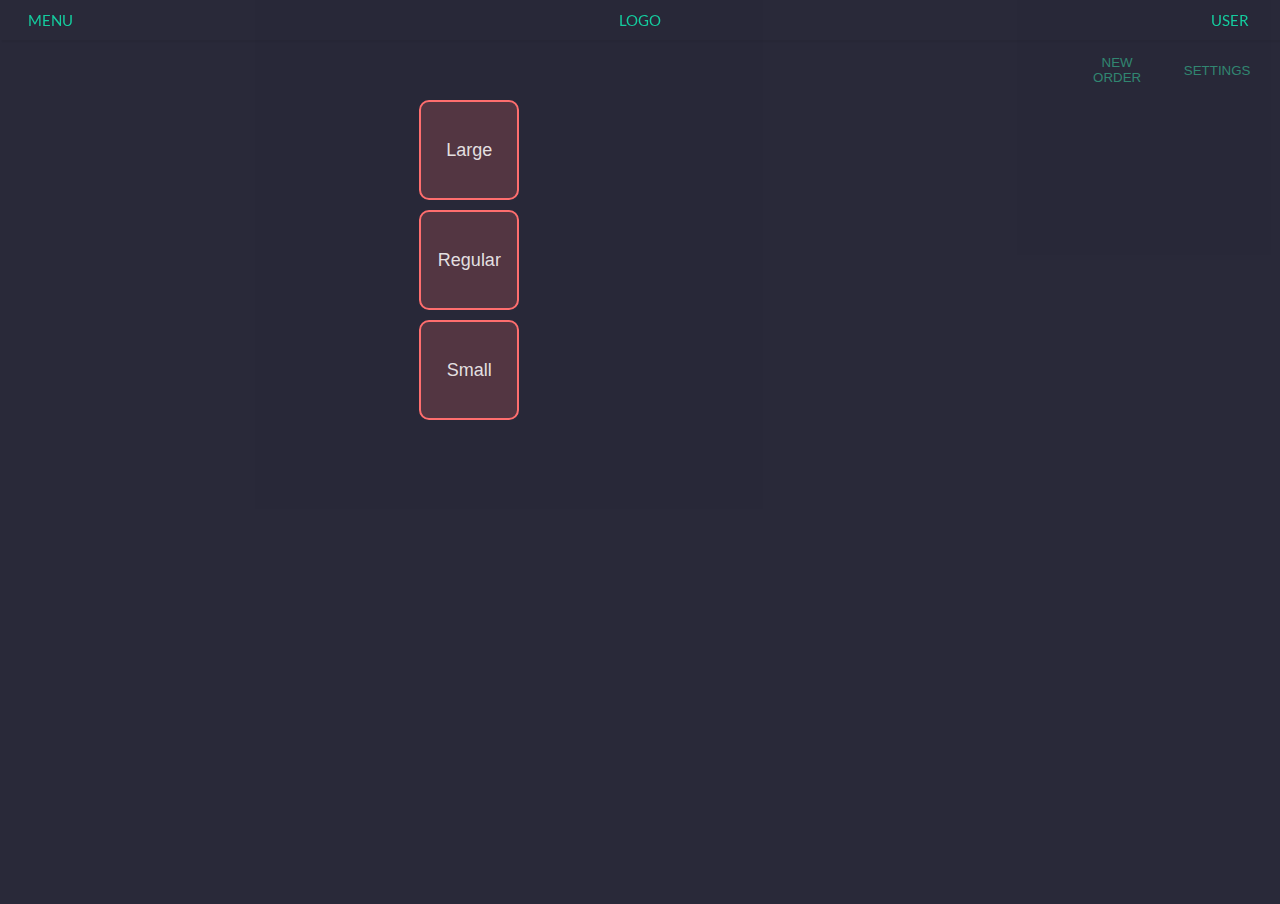
==== order.html @ f0badbf6 "new css" ====
<!DOCTYPE html>

<html>
    <head>
        <meta charset="UTF-8">
        <title>POS Project</title>
        <meta name="viewport" content="width=device-width, initial-scale=1.0">
        <link  rel="stylesheet" href="style.css" media="screen">
        <script src="jquery-3.5.1.min.js" type="text/javascript"></script>
    </head>
    <body>
        <header id="header" class="header">
            <div class="nav-menu">MENU</div>
            <div class="logo">LOGO</div>
            <div class="nav-user">USER</div>

        </header>
        <main id="main-content" class="main-content">
            <div class="main-spacer"></div>
            <div class="main-menu">
                <button class="menu-new" type="button">NEW ORDER</button>
                <button class="menu-stock">SETTINGS</button>
            </div>
            <div class="main-categ"></div>
            <div class="main-stock"></div>


            <div class="main-items"></div>
            <div class="main-addon">
                <button>Large</button>
                <button>Regular</button>
                <button>Small</button>
            </div>
            <div class="main-pay">

            </div>
            <div class="main-cart">
                <div class="order">ORDER</div>
                <div class="order-items-wrap">
                    <div class="order-items">
                        <div class=order-items-name></div>
                        <div class="order-price"></div>
                    </div>
                </div>
                <div class="order-total">
                    <div>Total</div>
                    <p class="total-text">0</p>
                </div>
            </div>
        
            <div class="form-add-category-overlay">
                
            </div>
            <div class="form-container">
                <form id="add-form" class="add-product">
                        <div class="product-id">Product ID <div class="product-id-number"></div></div>
                        <div class="form-categ-display">
                            <div class="form-categ-select">
                                <label for="add-category" class="add-categ">Category</label>
                                <select id="add-category" name="category" autofocus>
                                    <option>Select One</option>
                                </select>
                            </div>
                            <button type="button" class="form-add-category">New Category</button>
                        </div>
                        <label for="product-name" class="add-name"></label>
                            <div class="product-name-div">&nbspProduct Name
                                <input id="product-name" class="input-form" type="text" name="product-name" autocomplete="off">
                            </div>
                    <div class="price-cost">
                        <label for="add-price" class="add-price" name="price"> </label>
                        <div class="price-div">&nbspPrice $
                            <input id="add-price" class="input-form" type="number"> 
                        </div>
                        <label for="add-cost" class="add-cost" name="cost"></label>
                        <div class="cost-div">&nbspCost $
                            <input id="add-cost" class="input-form" type="number"> 
                        </div>
                    </div>
                    <label for="add-submit" class="add-submit" name="add-submit"></label>
                    <button id="add-submit" type="submit" class="add-submit-btn" >ADD</button>
                </form>
            </div>
            <div class="stock-lookup-container">
                <div class="stock-search"></div>
                <div class="stock-results-header">
                    <div>Product ID</div>
                    <div>Name</div>
                    <div>Category</div>
                    <div>Price</div>
                    <div>Cost</div>
                </div>
                <div class="stock-results">

                </div>
            </div>
            <div class = "users-container">
                <div class="users-container-header">
                    <div>First Name</div>
                    <div>Last Name</div>
                    <div>User Type</div>
                    <div>Mobile</div>
                    <div>Email</div>
                </div>
                <div class="users-list-result">

                </div>
            </div>
        </main>

        <script src="main.js" type="text/javascript"></script>
        <script src="newmain.js" type="text/javascript"></script>
    </body>
</html>
---- style.css ----
@font-face { font-family: Lato ; src: url('fonts/Lato/Lato-Regular.ttf'); } 
@font-face { font-family: "Lato Light" ; src: url('fonts/Lato/Lato-Light.ttf'); } 

html {
    font-size: 10px;
    display: block;
    scroll-behavior: smooth;
    background-color: rgb(34, 34, 34);
}


body {
    background-color: rgba(100, 100, 255, 0.1);
    width: 100vw;
    height: auto;
    margin: 0;
    display: flex;
    flex-direction: column;
    scroll-behavior: smooth;
    font-family: "lato";
}
body button:focus {
    outline: none;
}
body button:active {
    outline: none;
}
.header {
    background-color: transparent;
    width: 100vw;
    height: 4rem;
    position: fixed;
    display: flex;
    flex-direction: row;
    justify-content: space-between;
    text-align: center;
    align-items: center;
    box-shadow: 2px 2px 1px 0.2px rgba(0, 0, 0, 0.041);
    margin: 0;
    font-size: 1.5rem;
    color: rgba(20, 204, 158);
}
.nav-menu {
    height: 100%;
    width: 10rem;
    display: flex;
    justify-content: center;
    align-items: center;
}
.logo {
    height: 100%;
    width: 20rem;
    display: flex;
    justify-content: center;
    align-items: center;
}
.nav-user {
    height: 100%;
    width: 10rem;
    display: flex;
    justify-content: center;
    align-items: center;
}

.main-content {
    background-color: transparent;
    width: 98vw;
    height: 99vh;
    margin:0 1% 1% 1%;
    display: grid;
    grid-template-columns: 30% 12%  48% 10%;
    grid-template-rows: 4rem 6rem 6rem 1fr 0.1fr;
    grid-template-areas: 
        "spacer  spacer spacer spacer"
        "menu menu menu menu"
        "cart addon items categ"
        "cart addon items categ"
        "cart addon items categ";
    justify-content: center;
    align-items: center;
    overflow: auto;
}

@media screen and (max-width: 500px) {
    .main-content {
        grid-template-columns: 3fr 1fr;
        grid-template-rows: 4rem 3fr 3fr 6rem 6rem;
        grid-template-areas: 
            "spacer spacer"
            "cart cart"
            "items items"
            "categ categ"
            "menu menu";
    }
}


input,
textarea,
button,
select,
a {
  -webkit-tap-highlight-color: rgba(0,0,0,0);
}

.main-spacer {
    grid-area: spacer;
    /* background-color: rgba(32, 178, 171, 0.705); */
    height: 100%;
    width: 100%;
}
.main-menu {
    grid-area: menu;
    /* background-color: rgba(178, 32, 129, 0.705); */
    height: 100%;
    width: 100%;
    display: flex;
    flex-direction: row;
    justify-content: flex-end;
    align-items: center;
}
.main-menu button {
    height: 5rem;
    width: 8rem;;
    margin: 1rem;
    color: rgb(49, 134, 113);
    border: none;
    cursor: pointer;
    background-color: transparent;
    transition: background-color 0.1s ease;
}

.main-categ {
    grid-area: categ;
    /* background-color: rgba(85, 85, 85, 0.548); */
    height: 100%;
    width: 100%;
    display: none;
    flex-flow: column nowrap;
    justify-content: flex-start;
    align-items: center;
    visibility: none;
    /* border-bottom: 1px solid rgb(212, 209, 209); */
    /* box-shadow: rgb(207, 206, 206) 1px 1px 2px; */
    overflow-x: auto;
}
.categ-active {
    visibility: visible;
    display: flex;
}
.stock-active {
    visibility: visible;
    display: flex;
    justify-content: flex-end;
}
/* .active {
    background-color: rgb(129, 53, 22);
} */

.main-categ button {
    height: 100%;
    width: 10rem;
    padding: 0 2rem 0 2rem;
    margin: 0rem 0rem 1rem 0rem;
    background-color: rgba(250,100,250, 0.2);
    border: 2px solid rgba(250,100,250);
    color: rgba(255, 255, 255, 0.856);
    cursor: pointer;
    font-size: 1.7rem;
    border-radius: 10px;
}

.main-categ button:hover {
    border-bottom: 2px solid rgb(20, 204, 158);
    background-color: rgba(255, 255, 255, 0.253);
}
.main-categ button:active {
    border-bottom: 2px solid rgb(20, 204, 158);
    background-color: rgba(255, 255, 255, 0.253);
}
.main-items {
    grid-area: items;
    height: 100%;
    margin-top: 0%;
    margin-left: 1%;
    width: 95%;
    display: flex;
    flex-flow: row wrap;
    justify-content: flex-start;
    align-items: flex-start;
    align-content: flex-start;
    display: none;
}
.main-active {
    display: flex;
}
.main-items button {
    height: 10rem;
    width: 10rem;
    margin: 0rem 0rem 1rem 1rem;
    background-color: rgba(20, 204, 158, 0.2);
    border: 2px solid rgba(20, 204, 158);
    color: rgba(255, 255, 255, 0.856);
    cursor: pointer;
    font-size: 1.8rem;
    border-radius: 10px;
}

.main-items button:active {
    font-size: 2rem;
}
@media screen and (max-width: 500px){
    .main-items {
        grid-area: items;
        /* background-color: rgba(178, 156, 32, 0.705); */
        height: 95%;
        margin-top: 1%;
        margin-left: 1%;
        width: 95%;
        display: flex;
        flex-flow: row wrap;
        justify-content: flex-start;
        align-items: flex-start;
        align-content: flex-start;
        display: none;
    }
    .main-active {
        display: flex;
        overflow: auto;
    }
    .main-categ {
        flex-flow: row nowrap;
    }
    .main-items button{
        height: 10rem;
        width: 10rem;
    }
}

.main-addon {
    height: 100%;
    width: 100%;
    grid-area: addon;
    display: flex;
    flex-direction: column;
    justify-content: flex-start;
    align-items: center;
}
.main-addon button {
    height: 10rem;
    width: 10rem;
    margin: 0rem 0rem 1rem 1rem;
    background-color: rgba(255, 110, 110, 0.2);
    border: 2px solid rgba(255, 110, 110);
    color: rgba(255, 255, 255, 0.856);
    cursor: pointer;
    font-size: 1.8rem;
    border-radius: 10px;
}
.main-cart {
    grid-area: cart;
    background-color: rgba(100, 50, 200, 0.1);
    border-top: 2px solid rgba(100, 50, 200);
    border-radius: 10px;
    height: 99%;
    max-height: 100%;
    width: 100%;
    flex-direction: column;
    justify-content: flex-start;
    align-items: flex-start;
    display: none;
}

.order {
    height: auto;
    width: 100%;
    display: flex;
    justify-content: center;
    align-items: center;
    text-align: center;
    align-content: center;
    font-size: 2rem;
    color: rgba(255, 255, 255, 0.856);
}

.order-items-wrap {
    min-height: 75%;
    height: 100%;
    width: 100%;
    flex-flow: column nowrap;
    justify-content: flex-start;
    align-items: flex-start;
    display: none;
    color: rgba(255, 255, 255, 0.856);
    font-size: 1.7rem;
}
.main-cart-active {
    display: flex;
    overflow: auto;
}
.order-items {
    list-style: none;
    margin: 7%;
    width: 86%;
    display: flex;
    flex-direction: grid;
    grid-template-columns: 3fr 1fr;
    grid-template-rows: 1fr auto;
    grid-template-areas: 
        "item-name item-price"
        "addons blank";
    justify-content: center;
    align-items: flex-start;
    height: 0rem;
    font-family: monospace;
    font-style: italic;
}
.order-items-name {
    list-style: none;
    margin: 0;
    grid-area: item-name;
    display: flex;
    flex-direction: column;
    justify-content: flex-start;
    align-items: flex-start;
    height: 100%;
    width: 100%;
    font-family: monospace;
}

.order-price {
    list-style: none;
    margin: 0;
    grid-area: item-price;
    display: flex;
    flex-direction: column;
    justify-content: flex-start;
    align-items: flex-start;
    height: 100%;
    width: 30%;
    font-family: monospace;
}

.order-total {
    height: 20%;
    width: 100%;
    color: rgb(20, 204, 158);
    background-color: transparent;
    display: flex;
    flex-direction: column;
    justify-content: center;
    align-items: flex-start;
}
.order-total div{
    font-size: 2rem;
    width: 100%;
    display: flex;
    flex-direction: column;
    justify-content: center;
    align-items: center;
}
.order-total p{
    font-size: 3rem;
    width: 100%;
    display: flex;
    flex-direction: column;
    justify-content: center;
    align-items: center;
    margin: 0;
}
@media screen and (max-width: 500px){
    .order { 
        min-height: 3.2rem;
        font-size: 1.3rem;
    }
    .order-items-wrap {
        min-height: 75%;
        height: 70%;
        width: 100%;
        flex-direction: column;
        justify-content: flex-start;
        align-items: flex-start;
        display: none;
        color: rgba(255, 255, 255, 0.856);
        font-size: 1.3rem;
    }
    .order-items {
        list-style: none;
        margin: 5%;
        
    }
    .main-cart-active {
        display: flex;
        height: 100%;
        overflow: auto;
    }
    .order-total {
        font-size: 1.2rem;
        min-height: 5rem;

    }
    .order-total div{
        font-size: 1.5rem;
    }
    .order-total p{
        font-size: 1.5rem;
    }
}





/* ------------------------
START OF ADD NEW PRODUCT
------------------------ */
.main-content-form {
    background-color: rgb(34, 34, 34);
    width: 100%;
    height: 100vh;
    display: grid;
    grid-template-columns: 30% 10%  50% 10%;
    grid-template-rows: 4rem 6rem 6rem 1fr;
    grid-template-areas: 
        "spacer  spacer spacer spacer"
        "menu menu menu menu"
        "items items items categ"
        "items items items categ";
    justify-content: center;
    align-items: flex-start;
    overflow: auto;
}


.form-container {
    background-color: rgba(165, 147, 147, 0);
    grid-area: items;
    height: 90%;
    width: 50%;
    margin: 0 25% 0 25%;
    display: none;
    flex-direction: column;
    font-size: 1rem;
    position: relative;
    
}
.form-container-active {
    display: flex;
}

@media screen and (max-width: 500px) {
    .main-content-form {
        grid-template-columns: 3fr 1fr;
        grid-template-rows: 4rem 1fr 6rem 6rem;
        grid-template-areas: 
            "spacer spacer"
            "items items"
            "categ categ"
            "menu menu";
    }
    .form-container {
        background-color: rgba(165, 147, 147, 0);
        grid-area: items;
        height: 100%;
        width: 80%;
        margin: 0;
        display: none;
        flex-direction: column;
        font-size: 1rem;
        position: relative;
    }
    .form-container-active {
        display: flex;
    }

}

.add-product {
    height: 100%;
    width: 100%;
    padding: 0rem 0 1rem 4rem;
    /* background-color: rgba(64, 224, 208, 0.452); */
    font-size: 2rem;
    font-family: "Lato Light";
    color: rgba(255, 255, 255, 0.856);
    letter-spacing: 2px;
    display: flex;
    flex-direction: column;
    justify-content: space-evenly;
}

.add-head {
    align-self: center;
    height: 2rem;
}

.product-id div {
    color: rgb(39, 87, 81);
}

.product-name-div {
    border: 1px solid rgb(20, 204, 158);
}
.add-product input {
    width: 100%;
    height: 5rem;
    border: none;
    font-size: 2rem;
    font-family: "Lato";
    color: rgb(20, 204, 158);
    letter-spacing: 2px;
    font-stretch: wider;
    transition: all 0.3s ease-out;
    background-color: transparent;
}
.add-product input:focus {
    outline: none;
    color: rgb(255, 90, 24);
    font-size: 2rem;
    background-color: rgba(20, 204, 158, 0.11);
}

.form-add-category-overlay {
    height: 100vh;
    width: 100vw;
    position: absolute;
    display: none;
    flex-direction: column;
    justify-content: center;
    align-items: center;
    background-color: rgba(0, 0, 0, 0.856);
    font-size: 2rem;
}
.category-overlay-active {
    display: flex;
    z-index: 999;
}

.form-add-category-overlay div{
    background-color: rgb(66, 66, 66);
    height: auto;
    width: auto;
    padding: 1rem 2rem 1rem 2rem;
    display: flex;
    flex-direction: column;
    justify-content: center;
    align-items: center;
    color: rgba(255, 255, 255, 0.856);
}
.form-add-category-overlay input{
    background-color: rgba(255, 255, 255, 0);
    height: 3rem;
    width: 100%;
    margin: 1rem;
    display: flex;
    flex-direction: row;
    justify-content: center;
    align-items: center;
    border: none;
    border-bottom: 2px solid rgb(20, 204, 158);
    font-size: 2rem;
}

.form-add-category-overlay input:focus{
    outline: none;
    font-size: 2rem;
    background-color: transparent;
    color: rgba(255, 255, 255, 0.856);
}


.form-add-category-overlay button{
    background-color: rgb(20, 204, 158);
    height: 5rem;
    width: 9rem;
    margin: 1rem;
    border: 2px solid rgb(20, 204, 158);
    display: flex;
    flex-direction: row;
    justify-content: center;
    align-items: center;
    cursor: pointer;
    font-size: 1.5rem;
}
.form-add-category-overlay button:last-child {
    background-color: transparent;
    color: rgb(104, 104, 104);
    border: 2px solid rgb(128, 128, 128);
}


.form-categ-display {
    height: 7rem;
    width: 100%;
    display: flex;
    flex-direction: row;
    justify-content: space-between;
    align-items: flex-end;
}
.form-categ-select {
    height: 7rem;
    width: 70%;
    display: flex;
    font-size: 1.8rem;
    flex-direction: column;
}
.form-add-category {
    height: 5rem;
    width: 20%;
    font-size: 1.5rem;
    border: none;
    cursor: pointer;
    background-color: rgb(20, 204, 158);
}
@media screen and (max-width: 500px) {
    .form-add-category {
        font-size: 1.2rem;
    }

}
#add-category {
    width: 100%;
    height: 5rem;
    background-color: transparent;
    font-size: 1.5rem;
    color: rgba(255, 255, 255, 0.856);
    border: 1px solid rgb(20, 204, 158);
    transition: all 0.3s ease-out;
}
#add-category:focus {
    outline: none;
    border: 2px solid rgb(179, 74, 32);
}
.price-cost {
    width: 100%;
    display: flex;
    flex-direction: row;
    justify-content: space-between;
    align-items: center;

}
.price-cost input::-webkit-outer-spin-button, 
.price-cost input::-webkit-inner-spin-button {
  -webkit-appearance: none;
  margin: 0;
}
.price-div {
    width: 48%;
    height: auto;
    margin-right: 4%;
    background-color: transparent;
    font-size: 2rem;
    border: 1px solid rgb(20, 204, 158);
    transition: all 0.3s ease-out;
}
#add-price:focus {
    color: rgb(255, 90, 24);
}
.cost-div {
    width: 48%;
    height: auto;
    background-color: transparent;
    font-size: 2rem;
    border: 1px solid rgb(20, 204, 158);
    transition: all 0.3s ease-out;
}
#add-cost:focus {
    color: rgb(255, 90, 24);
}
#add-price, #add-cost {
    border: none;
    height: 4rem;
    font-size: 2rem;
    color: rgb(20, 204, 158);
}
.add-submit {
    display: none;
}
.add-submit-btn {
    height: 6rem;
    position: relative;
    font-family: "Lato";
    font-size: 2rem;
    width: 100%;
    border: none;
    background-color: rgb(20, 204, 158);
    transition: all 0.1s ease-out;
}
.add-submit-btn:focus {
    outline: none;
    font-size: 2.2rem;
}

/* START OF STOCK LOOKUP */
.stock-lookup-container {
    height: 100%;
    width: 100%;
    grid-area: items;
    /* background-color: rgba(255, 105, 180, 0.692); */
    display: none;
    flex-direction: column;
    justify-content: flex-start;
    align-items: flex-start;
    color: rgba(255, 255, 255, 0.856);
}
.stock-lookup-container-active {
    display: flex;
}

/* .stock-search {
    height: 15%;
    width: 100%;
    background-color: rgba(76, 0, 130, 0.719);
} */
.stock-results-header {
    height: 6rem;
    width: 57%;
    margin-left: 9.5%;
    margin-right: 5%;
    display: none;
    flex-direction: row;
    justify-content: space-between;
    align-items: center;
    position: relative;
    font-size: 1.3rem;
}
.stock-results-header-active {
    display: flex;
}
.stock-results-header div{
    height: auto;
    width: 25%;
    display: block;
}

.stock-results {
    height: 70vh;
    width: 90%;
    margin-left: 5%;
    margin-right: 5%;
    display: flex;
    flex-direction: column;
    overflow: auto;
    box-shadow: gray 1px 1px 3px 1px;
}
@media screen and (max-width: 500px){
    .stock-results-header {
        width: 59%;
        margin-left: 6%;
        margin-right: 5%;
        font-size: 1rem;
    }
    .stock-results-header-active {
        display: flex;
    }
    .stock-results-header div{
        height: auto;
        width: 25%;
        display: block;
    }
    .stock-results {
        overflow: auto;
        height: 72vh;
    }
}
.stock-results-item {
    height: 5rem;
    width: 90%;
    margin-left: 5%;
    margin-right: 5%;
    display: flex;
    flex-direction: row;
    justify-content: space-between;
    align-items: center;
    font-size: 1.3rem;
    border-bottom: 1px solid rgb(146, 146, 146);
}
.stock-results-item div{
    height: 100%;
    width: 13%;
    display: flex;
    justify-content: flex-start;
    align-items: center;
}

.stock-results-item button{
    height: 80%;
    width: 13%;
    background-color: rgb(34, 204, 162);
    display: flex;
    flex-direction: row;
    justify-content: center;
    align-items: center;
    border: none;
    margin-left: 1rem;
    cursor: pointer;
}
@media screen and (max-width: 500px){
    .stock-results-item {
        height: 5rem;
        width: 98%;
        margin-left: 1%;
        margin-right: 1%;
        font-size: 1rem;
    }
    .stock-results-item div{
        height: 100%;
        width: 13%;
    }
}
.stock-results-item button:last-child {
    background-color: rgba(228, 102, 53, 0.781);
}

.edit-item-box {
    height: auto;
    width: auto;
    padding: 2rem;
    display: flex;
    flex-direction: column;
    justify-content: center;
    align-items: center;
    border: none;
    box-shadow: none !important;
}
.edit-item-cat {
    height: auto;
    width: 87% !important;
    padding: 2rem;
    display: flex;
    flex-direction: column;
    justify-content: center;
    align-items: center;
    border: none !important;
    box-shadow: none !important;
    font-size: 2rem !important;
}
.edit-item-cat select {
    font-size: 2rem !important;
    height: 5rem !important;
    width: 100%;
}
.button-box {
    display: flex;
    flex-direction: row !important;
    width: 100%;
    border: none !important;
    box-shadow: none !important;
    font-size: 2rem !important;
}


/* START OF PIN PAGE */

.main-pin-content {
    background-color: rgb(34, 34, 34);
    display: flex;
    flex-direction: column;
    justify-content: center;
    align-items: center;
    height: 100vh;
    width: 100vw;
}


.pin-container {
    min-height: 60%;
    width: 50%;
    display: grid;
    gap: 2px;
    grid-template-columns: 25% 25% 25% 25%;
    grid-template-rows: 20% 20% 20% 20% 20%;
    grid-template-areas: 
        "pin pin pin pin"
        "seven eight nine clear"
        "four five six confirm"
        "one two three confirm"
        "zer zer zer confirm";
    justify-content: center;
}
.pin-hidden{
    grid-area: pin;
    background-color: rgba(87, 87, 87, 0.486);  
    display: flex;
    flex-direction: row;
    justify-content: center;
    align-items: center;
    height: 100%;
    width: 100%;
    color: rgba(255, 255, 255, 0.856);
    font-size: 4rem;
}
.pin-container button {
    background-color: rgba(87, 87, 87, 0.486);
    border: none;
    color: rgba(255, 255, 255, 0.856);
    font-size: 2rem;
}

.padseven {grid-area: seven;}
.padeight {grid-area: eight;}
.padnine {grid-area: nine;}
.padclear {grid-area: clear;}
.padfour {grid-area: four;}
.padfive {grid-area: five;}
.padsix {grid-area: six;}
.padenter {grid-area: confirm; background-color: rgb(34, 204, 162)!important;}
.padone {grid-area: one;}
.padtwo {grid-area: two;}
.padthree {grid-area: three;}
.padzero {grid-area: zer;}

.main-content-users {
    background-color: rgb(34, 34, 34);
    width: 100%;
    height: 100vh;
    display: grid;
    grid-template-columns: 90% 10%;
    grid-template-rows: 4rem 6rem 1fr;
    grid-template-areas: 
        "spacer spacer"
        "menu menu"
        "items categ";
    justify-content: center;
    overflow: auto;
}


.users-container {
    background-color: rgba(192, 39, 39, 0.137);
    grid-area: items;
    height: 95%;
    width: 95%;
    margin: 2%;
    display: none;
    flex-direction: column;
    justify-content: flex-start;
    align-items: center;
    font-size: 2rem;
    position: relative;
    color: rgba(255, 255, 255, 0.856);
}
.users-container-active {
    display: flex;
}
.users-container-header {
    display: flex;
    flex-direction: row;
    justify-content: flex-start;
    align-items: center;
    height: auto;
    width: 100%;
    position: relative;
}
.users-container-header div{
    margin: 1rem 6rem 1rem 1rem;
}
.users-list-result {
    background-color: rgba(255, 99, 71, 0.596);
    height: 100%;
    width: 100%;
    display: flex;
    flex-direction: column;
}
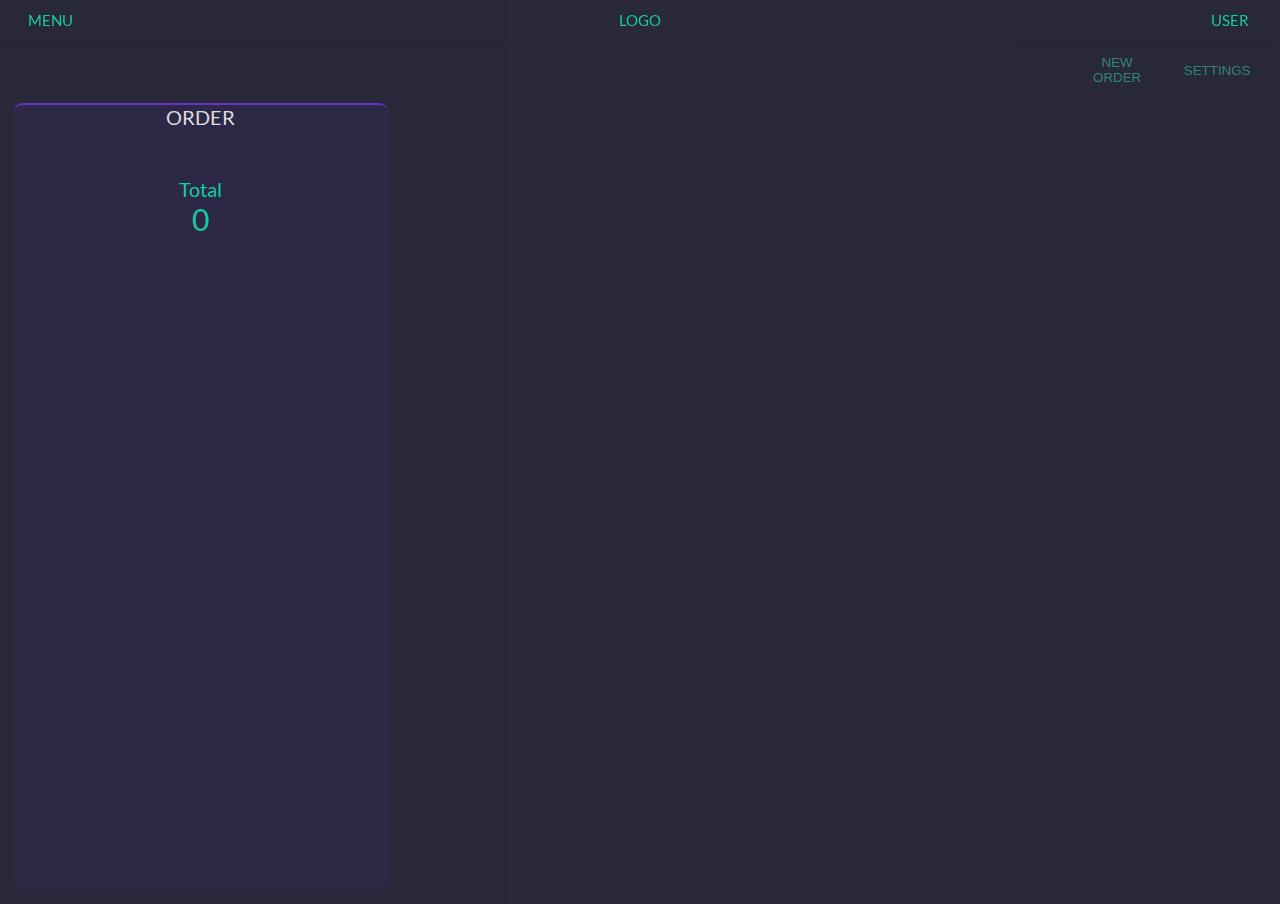
==== commit 5ee9fffb: "REWRITE updateButtons()" ====
--- a/order.html
+++ b/order.html
@@ -27,9 +27,6 @@
 
             <div class="main-items"></div>
             <div class="main-addon">
-                <button>Large</button>
-                <button>Regular</button>
-                <button>Small</button>
             </div>
             <div class="main-pay">
 
@@ -108,7 +105,7 @@
             </div>
         </main>
 
-        <script src="main.js" type="text/javascript"></script>
+        <!-- <script src="main.js" type="text/javascript"></script> -->
         <script src="newmain.js" type="text/javascript"></script>
     </body>
 </html>--- a/style.css
+++ b/style.css
@@ -69,11 +69,10 @@
     margin:0 1% 1% 1%;
     display: grid;
     grid-template-columns: 30% 12%  48% 10%;
-    grid-template-rows: 4rem 6rem 6rem 1fr 0.1fr;
+    grid-template-rows: 4rem 6rem 1rem 2fr;
     grid-template-areas: 
         "spacer  spacer spacer spacer"
         "menu menu menu menu"
-        "cart addon items categ"
         "cart addon items categ"
         "cart addon items categ";
     justify-content: center;
@@ -135,11 +134,11 @@
     /* background-color: rgba(85, 85, 85, 0.548); */
     height: 100%;
     width: 100%;
-    display: none;
+    display: flex;
     flex-flow: column nowrap;
     justify-content: flex-start;
     align-items: center;
-    visibility: none;
+    /* visibility: none; */
     /* border-bottom: 1px solid rgb(212, 209, 209); */
     /* box-shadow: rgb(207, 206, 206) 1px 1px 2px; */
     overflow-x: auto;
@@ -189,7 +188,7 @@
     justify-content: flex-start;
     align-items: flex-start;
     align-content: flex-start;
-    display: none;
+    display: flex;
 }
 .main-active {
     display: flex;
@@ -268,7 +267,7 @@
     flex-direction: column;
     justify-content: flex-start;
     align-items: flex-start;
-    display: none;
+    display: flex;
 }
 
 .order {
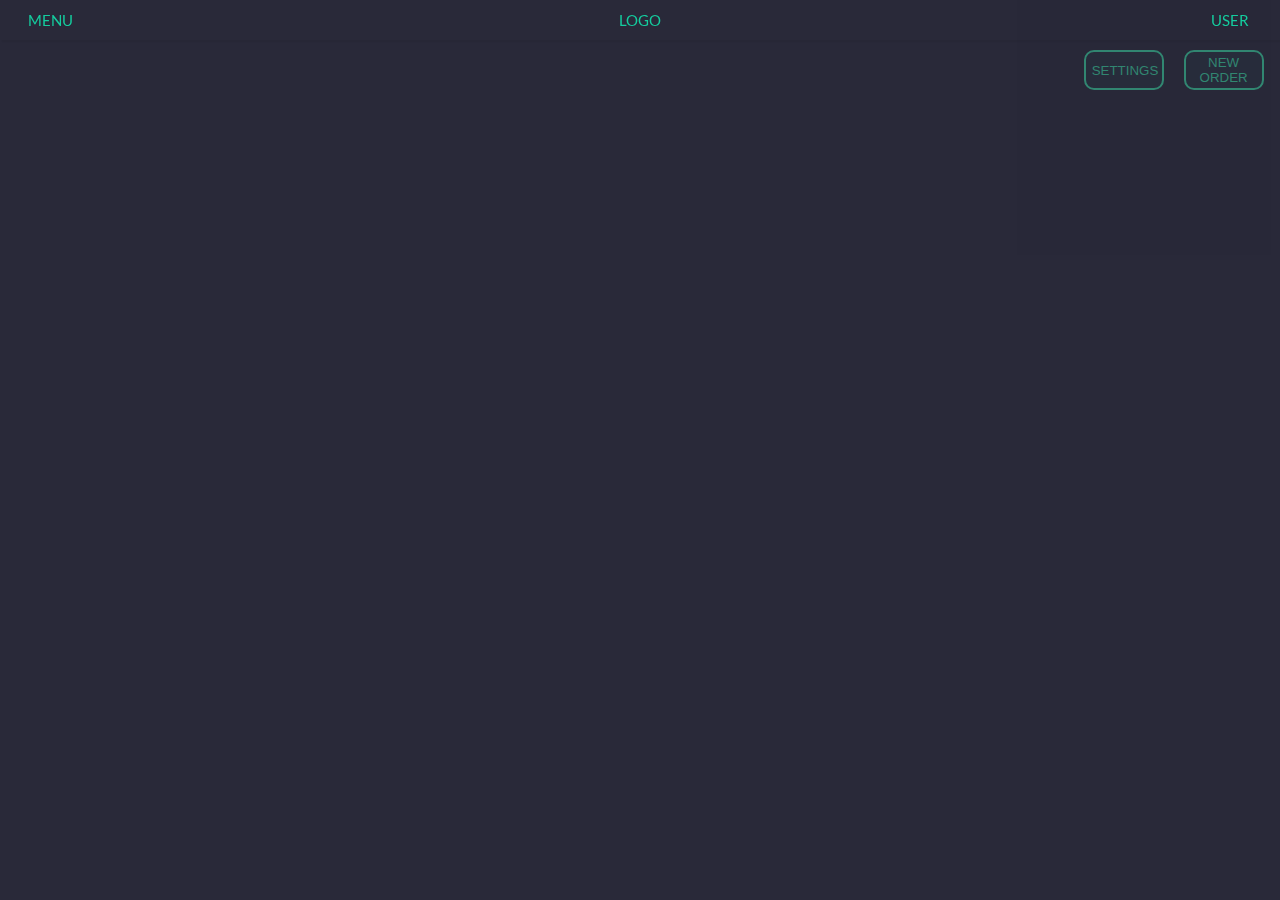
==== commit b4953b80: "REWRITE updateTotals(), order formatting, bug fixes" ====
--- a/order.html
+++ b/order.html
@@ -6,7 +6,6 @@
         <title>POS Project</title>
         <meta name="viewport" content="width=device-width, initial-scale=1.0">
         <link  rel="stylesheet" href="style.css" media="screen">
-        <script src="jquery-3.5.1.min.js" type="text/javascript"></script>
     </head>
     <body>
         <header id="header" class="header">
@@ -18,8 +17,8 @@
         <main id="main-content" class="main-content">
             <div class="main-spacer"></div>
             <div class="main-menu">
+                <button class="menu-stock">SETTINGS</button>
                 <button class="menu-new" type="button">NEW ORDER</button>
-                <button class="menu-stock">SETTINGS</button>
             </div>
             <div class="main-categ"></div>
             <div class="main-stock"></div>
@@ -39,9 +38,20 @@
                         <div class="order-price"></div>
                     </div>
                 </div>
-                <div class="order-total">
-                    <div>Total</div>
-                    <p class="total-text">0</p>
+                <div class="order-pay-box">
+                    <div class="order-subtotal">
+                        <div>Subtotal</div>
+                        <div id="order-subtotal-div">0.00</div>
+                    </div>
+                    <div class="order-gst">
+                        <div>GST</div>
+                        <div id="order-gst-div">0.00</div>
+                    </div>
+                    <div class="order-total">
+                        <div>TOTAL</div>
+                        <div id="order-total-div">0.00</div>
+                    </div>
+                    <div class="order-pay">PAY</div>
                 </div>
             </div>
         
--- a/style.css
+++ b/style.css
@@ -12,7 +12,7 @@
 body {
     background-color: rgba(100, 100, 255, 0.1);
     width: 100vw;
-    height: auto;
+    height: 100vh;
     margin: 0;
     display: flex;
     flex-direction: column;
@@ -64,16 +64,15 @@
 
 .main-content {
     background-color: transparent;
-    width: 98vw;
-    height: 99vh;
+    width: 99vw;
+    max-height: 98.5vh;
     margin:0 1% 1% 1%;
     display: grid;
-    grid-template-columns: 30% 12%  48% 10%;
-    grid-template-rows: 4rem 6rem 1rem 2fr;
+    grid-template-columns: 30% 20%  40% 9%;
+    grid-template-rows: 4rem 6rem 1fr;
     grid-template-areas: 
         "spacer  spacer spacer spacer"
         "menu menu menu menu"
-        "cart addon items categ"
         "cart addon items categ";
     justify-content: center;
     align-items: center;
@@ -119,28 +118,32 @@
     align-items: center;
 }
 .main-menu button {
-    height: 5rem;
+    height: 4rem;
     width: 8rem;;
     margin: 1rem;
     color: rgb(49, 134, 113);
-    border: none;
+    border: 2px solid rgb(49, 134, 113);
     cursor: pointer;
-    background-color: transparent;
-    transition: background-color 0.1s ease;
-}
-
+    background-color: rgb(49, 134, 113, 0.05);
+    border-radius: 10px;
+    transition: background-color 0.5s ease;
+}
+.cancel-button {
+    background-color: rgba(255, 99, 71, 0.104) !important;
+    color: tomato !important;
+    border: 2px solid tomato !important;
+}
 .main-categ {
     grid-area: categ;
     /* background-color: rgba(85, 85, 85, 0.548); */
-    height: 100%;
+    max-height: 97%;
     width: 100%;
     display: flex;
     flex-flow: column nowrap;
     justify-content: flex-start;
     align-items: center;
-    /* visibility: none; */
-    /* border-bottom: 1px solid rgb(212, 209, 209); */
-    /* box-shadow: rgb(207, 206, 206) 1px 1px 2px; */
+    align-content: flex-start;
+    align-self: flex-start;
     overflow-x: auto;
 }
 .categ-active {
@@ -157,57 +160,47 @@
 } */
 
 .main-categ button {
-    height: 100%;
-    width: 10rem;
+    height: 9rem;
+    width: 9rem;
     padding: 0 2rem 0 2rem;
-    margin: 0rem 0rem 1rem 0rem;
+    margin: 0rem 0rem 0.5rem 0rem;
     background-color: rgba(250,100,250, 0.2);
     border: 2px solid rgba(250,100,250);
     color: rgba(255, 255, 255, 0.856);
     cursor: pointer;
-    font-size: 1.7rem;
+    font-size: 1.5rem;
     border-radius: 10px;
 }
 
-.main-categ button:hover {
-    border-bottom: 2px solid rgb(20, 204, 158);
-    background-color: rgba(255, 255, 255, 0.253);
-}
-.main-categ button:active {
-    border-bottom: 2px solid rgb(20, 204, 158);
-    background-color: rgba(255, 255, 255, 0.253);
-}
 .main-items {
     grid-area: items;
-    height: 100%;
+    height: 97%;
     margin-top: 0%;
     margin-left: 1%;
-    width: 95%;
+    width: 100%;
     display: flex;
     flex-flow: row wrap;
     justify-content: flex-start;
     align-items: flex-start;
     align-content: flex-start;
+    align-self: flex-start;
     display: flex;
 }
 .main-active {
     display: flex;
 }
 .main-items button {
-    height: 10rem;
-    width: 10rem;
-    margin: 0rem 0rem 1rem 1rem;
+    height: 9rem;
+    width: 9rem;
+    margin: 0rem 0rem 0.5rem 0.5rem;
     background-color: rgba(20, 204, 158, 0.2);
     border: 2px solid rgba(20, 204, 158);
     color: rgba(255, 255, 255, 0.856);
     cursor: pointer;
-    font-size: 1.8rem;
+    font-size: 1.5rem;
     border-radius: 10px;
 }
 
-.main-items button:active {
-    font-size: 2rem;
-}
 @media screen and (max-width: 500px){
     .main-items {
         grid-area: items;
@@ -237,23 +230,26 @@
 }
 
 .main-addon {
-    height: 100%;
-    width: 100%;
+    height: 97%;
+    width: 95%;
     grid-area: addon;
     display: flex;
-    flex-direction: column;
-    justify-content: flex-start;
-    align-items: center;
+    flex-flow: row wrap;
+    justify-content: flext-star;
+    align-items: flex-start;
+    align-content: flex-start;
+    align-self: flex-start;
+    margin-left: 5%
 }
 .main-addon button {
-    height: 10rem;
-    width: 10rem;
-    margin: 0rem 0rem 1rem 1rem;
+    height: 9rem;
+    width: 9rem;
+    margin: 0rem 0rem 0.5rem 0.5rem;
     background-color: rgba(255, 110, 110, 0.2);
     border: 2px solid rgba(255, 110, 110);
     color: rgba(255, 255, 255, 0.856);
     cursor: pointer;
-    font-size: 1.8rem;
+    font-size: 1.5rem;
     border-radius: 10px;
 }
 .main-cart {
@@ -261,13 +257,14 @@
     background-color: rgba(100, 50, 200, 0.1);
     border-top: 2px solid rgba(100, 50, 200);
     border-radius: 10px;
-    height: 99%;
-    max-height: 100%;
+    height: 97%;
+    max-height: 97%;
     width: 100%;
     flex-direction: column;
     justify-content: flex-start;
     align-items: flex-start;
-    display: flex;
+    align-self: flex-start;
+    display: none;
 }
 
 .order {
@@ -283,90 +280,132 @@
 }
 
 .order-items-wrap {
-    min-height: 75%;
-    height: 100%;
-    width: 100%;
+    min-height: 55%;
+    height: 75%;
+    width: 98%;
     flex-flow: column nowrap;
     justify-content: flex-start;
-    align-items: flex-start;
-    display: none;
-    color: rgba(255, 255, 255, 0.856);
-    font-size: 1.7rem;
-}
-.main-cart-active {
+    align-items: center;
+    display: flex;
+    color: rgba(255, 255, 255, 0.856);
+    font-size: 1.5rem;
+    overflow: auto;
+}
+.active {
     display: flex;
     overflow: auto;
 }
 .order-items {
     list-style: none;
-    margin: 7%;
-    width: 86%;
-    display: flex;
+    margin-top: 0.5rem;
+    width: 95%;
+    max-width: 280px;
+    display: grid;
     flex-direction: grid;
-    grid-template-columns: 3fr 1fr;
-    grid-template-rows: 1fr auto;
+    grid-template-columns: 1fr 60% 1fr;
+    grid-template-rows: auto auto;
     grid-template-areas: 
-        "item-name item-price"
-        "addons blank";
-    justify-content: center;
+        "qty      item-name item-price"
+        "blank    addon-name    addon-price";
+    justify-content: flex-end;
     align-items: flex-start;
-    height: 0rem;
-    font-family: monospace;
-    font-style: italic;
-}
-.order-items-name {
+    height: auto;
+    font-family: monospace; 
+    font-size: 1.6rem;
+    font-weight: 100;
+}
+.item-qty .order-items-name .order-price .order-addon-name {
     list-style: none;
-    margin: 0;
-    grid-area: item-name;
     display: flex;
     flex-direction: column;
     justify-content: flex-start;
     align-items: flex-start;
-    height: 100%;
-    width: 100%;
     font-family: monospace;
+    height: 100%;
+    width: 100%;
+}
+.order-addon-name {
+    grid-area: addon-name;
+    font-size: 1.35rem !important;
+    margin-left: 2rem;
+    color: rgba(20, 204, 158);
+}
+.order-addon-price {
+    grid-area: addon-price;
+    font-size: 1.35rem !important;
+    justify-self: flex-end !important;
+    color: rgba(20, 204, 158);
+}
+
+.item-qty {
+    grid-area: qty;
+    margin-top: 1.5rem;
+}
+.order-items-name {
+    grid-area: item-name;
+    margin-top: 1.5rem;
 }
 
 .order-price {
-    list-style: none;
-    margin: 0;
     grid-area: item-price;
-    display: flex;
-    flex-direction: column;
+    justify-self: flex-end !important;
+    margin-top: 1.5rem;
+}
+
+.order-pay-box {
+    height: 25%;
+    width: 100%;
+    color: rgb(20, 204, 158);
+    background-color: rgba(255, 255, 255, 0.151);
+    display: flex;
+    flex-direction: column;
+    justify-content: flex-end;
+    align-items: flex-end;
+}
+.order-subtotal, .order-gst, .order-total {
+    display: flex;
+    flex-direction: row;
+    justify-content: center;
+    align-items: center;
+    height: 3.5rem;
+    width: 100%;
+    font-size: 1.1rem;
+    color: white;
+}
+.order-subtotal div, .order-gst div, .order-total div{
+    display: flex;
+    flex-direction: row;
     justify-content: flex-start;
-    align-items: flex-start;
-    height: 100%;
-    width: 30%;
-    font-family: monospace;
-}
-
+    align-items: center;
+    height: 100%;
+    width: 46%;
+
+}
+.order-subtotal div:last-child, .order-gst div:last-child, .order-total div:last-child {
+    display: flex;
+    flex-direction: row;
+    justify-content: flex-end !important;
+    align-items: center !important;
+}
+.order-gst {
+    color: rgb(20, 204, 158);
+}
 .order-total {
-    height: 20%;
-    width: 100%;
-    color: rgb(20, 204, 158);
-    background-color: transparent;
-    display: flex;
-    flex-direction: column;
-    justify-content: center;
-    align-items: flex-start;
-}
-.order-total div{
-    font-size: 2rem;
-    width: 100%;
-    display: flex;
-    flex-direction: column;
-    justify-content: center;
-    align-items: center;
-}
-.order-total p{
-    font-size: 3rem;
-    width: 100%;
-    display: flex;
-    flex-direction: column;
-    justify-content: center;
-    align-items: center;
-    margin: 0;
-}
+    font-size: 1.5rem !important;
+}
+.order-pay {
+    width: 100%;
+    height: 5rem;
+    display: flex;
+    flex-direction: column;
+    justify-content: center;
+    text-align: center;
+    background-color: rgb(20, 204, 158);
+    color: rgb(41, 20, 82);
+    font-size: 1.8rem;
+    letter-spacing: 3px;
+}
+
 @media screen and (max-width: 500px){
     .order { 
         min-height: 3.2rem;
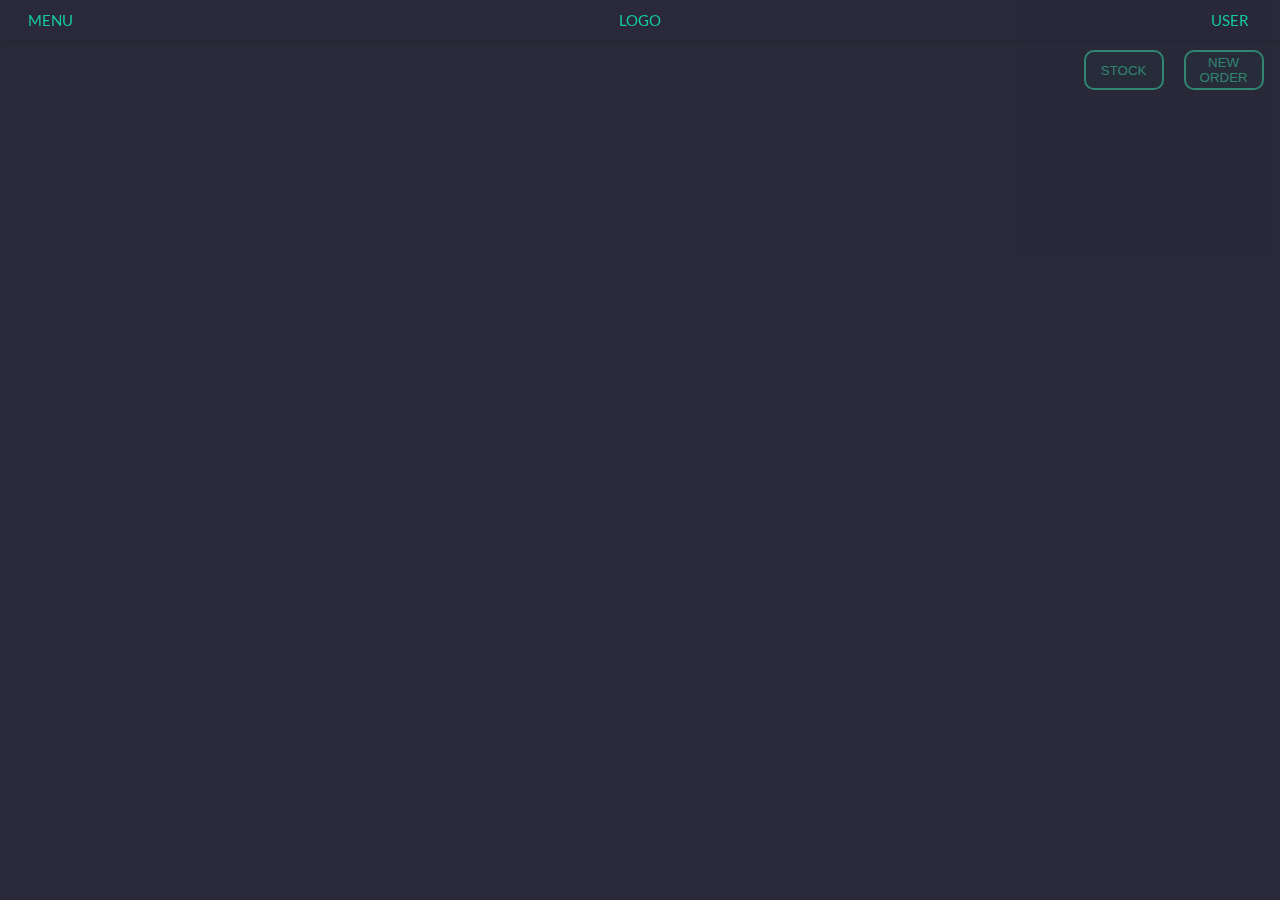
==== commit 8050899f: "REWRITE displayListResult(), goToStock(), stock css and cleanup" ====
--- a/order.html
+++ b/order.html
@@ -17,7 +17,7 @@
         <main id="main-content" class="main-content">
             <div class="main-spacer"></div>
             <div class="main-menu">
-                <button class="menu-stock">SETTINGS</button>
+                <button class="menu-stock">STOCK</button>
                 <button class="menu-new" type="button">NEW ORDER</button>
             </div>
             <div class="main-categ"></div>
@@ -58,59 +58,18 @@
             <div class="form-add-category-overlay">
                 
             </div>
-            <div class="form-container">
-                <form id="add-form" class="add-product">
-                        <div class="product-id">Product ID <div class="product-id-number"></div></div>
-                        <div class="form-categ-display">
-                            <div class="form-categ-select">
-                                <label for="add-category" class="add-categ">Category</label>
-                                <select id="add-category" name="category" autofocus>
-                                    <option>Select One</option>
-                                </select>
-                            </div>
-                            <button type="button" class="form-add-category">New Category</button>
-                        </div>
-                        <label for="product-name" class="add-name"></label>
-                            <div class="product-name-div">&nbspProduct Name
-                                <input id="product-name" class="input-form" type="text" name="product-name" autocomplete="off">
-                            </div>
-                    <div class="price-cost">
-                        <label for="add-price" class="add-price" name="price"> </label>
-                        <div class="price-div">&nbspPrice $
-                            <input id="add-price" class="input-form" type="number"> 
-                        </div>
-                        <label for="add-cost" class="add-cost" name="cost"></label>
-                        <div class="cost-div">&nbspCost $
-                            <input id="add-cost" class="input-form" type="number"> 
-                        </div>
-                    </div>
-                    <label for="add-submit" class="add-submit" name="add-submit"></label>
-                    <button id="add-submit" type="submit" class="add-submit-btn" >ADD</button>
-                </form>
-            </div>
-            <div class="stock-lookup-container">
-                <div class="stock-search"></div>
-                <div class="stock-results-header">
-                    <div>Product ID</div>
-                    <div>Name</div>
-                    <div>Category</div>
-                    <div>Price</div>
-                    <div>Cost</div>
+            <div class="stock-container">
+                <div class="stock-nav">
+                        <input type="text" class="stock-search" value="Seach Products">
+                        <button class="stock-product-add">Add New</button>
                 </div>
                 <div class="stock-results">
-
-                </div>
-            </div>
-            <div class = "users-container">
-                <div class="users-container-header">
-                    <div>First Name</div>
-                    <div>Last Name</div>
-                    <div>User Type</div>
-                    <div>Mobile</div>
-                    <div>Email</div>
-                </div>
-                <div class="users-list-result">
-
+                    <div class="stock-results-header">
+                        <div>Name</div>
+                        <div>Category</div>
+                        <div>Price</div>
+                    </div>
+                    <div class="stock-header-spacer"></div>
                 </div>
             </div>
         </main>
--- a/style.css
+++ b/style.css
@@ -6,6 +6,7 @@
     display: block;
     scroll-behavior: smooth;
     background-color: rgb(34, 34, 34);
+    scroll-behavior: smooth;
 }
 
 
@@ -128,11 +129,12 @@
     border-radius: 10px;
     transition: background-color 0.5s ease;
 }
-.cancel-button {
+.close-active-tab {
     background-color: rgba(255, 99, 71, 0.104) !important;
     color: tomato !important;
     border: 2px solid tomato !important;
 }
+
 .main-categ {
     grid-area: categ;
     /* background-color: rgba(85, 85, 85, 0.548); */
@@ -146,10 +148,7 @@
     align-self: flex-start;
     overflow-x: auto;
 }
-.categ-active {
-    visibility: visible;
-    display: flex;
-}
+
 .stock-active {
     visibility: visible;
     display: flex;
@@ -186,9 +185,7 @@
     align-self: flex-start;
     display: flex;
 }
-.main-active {
-    display: flex;
-}
+
 .main-items button {
     height: 9rem;
     width: 9rem;
@@ -258,7 +255,6 @@
     border-top: 2px solid rgba(100, 50, 200);
     border-radius: 10px;
     height: 97%;
-    max-height: 97%;
     width: 100%;
     flex-direction: column;
     justify-content: flex-start;
@@ -356,7 +352,7 @@
     height: 25%;
     width: 100%;
     color: rgb(20, 204, 158);
-    background-color: rgba(255, 255, 255, 0.151);
+    background-color: rgba(255, 255, 255, 0.1);
     display: flex;
     flex-direction: column;
     justify-content: flex-end;
@@ -406,487 +402,124 @@
     letter-spacing: 3px;
 }
 
-@media screen and (max-width: 500px){
-    .order { 
-        min-height: 3.2rem;
-        font-size: 1.3rem;
-    }
-    .order-items-wrap {
-        min-height: 75%;
-        height: 70%;
-        width: 100%;
-        flex-direction: column;
-        justify-content: flex-start;
-        align-items: flex-start;
-        display: none;
-        color: rgba(255, 255, 255, 0.856);
-        font-size: 1.3rem;
-    }
-    .order-items {
-        list-style: none;
-        margin: 5%;
-        
-    }
-    .main-cart-active {
-        display: flex;
-        height: 100%;
-        overflow: auto;
-    }
-    .order-total {
-        font-size: 1.2rem;
-        min-height: 5rem;
-
-    }
-    .order-total div{
-        font-size: 1.5rem;
-    }
-    .order-total p{
-        font-size: 1.5rem;
-    }
-}
-
-
-
-
-
-/* ------------------------
-START OF ADD NEW PRODUCT
------------------------- */
-.main-content-form {
-    background-color: rgb(34, 34, 34);
-    width: 100%;
+
+
+
+
+ /* START OF STOCK LOOKUP */
+
+.main-content-mgmt {
+    background-color: transparent;
+    width: 100vw;
     height: 100vh;
     display: grid;
-    grid-template-columns: 30% 10%  50% 10%;
-    grid-template-rows: 4rem 6rem 6rem 1fr;
+    grid-template-columns: 1fr;
+    grid-template-rows: 4rem 6rem 1fr;
     grid-template-areas: 
-        "spacer  spacer spacer spacer"
-        "menu menu menu menu"
-        "items items items categ"
-        "items items items categ";
-    justify-content: center;
-    align-items: flex-start;
+        "spacer"
+        "menu"
+        "mgmt";
+    justify-content: flex-end;
+    align-items: flex-end;
     overflow: auto;
 }
 
 
-.form-container {
-    background-color: rgba(165, 147, 147, 0);
-    grid-area: items;
-    height: 90%;
+.stock-container {
+    height: 100%;
+    width: 100%;
+    grid-area: mgmt;
+    display: none;
+    flex-direction: column;
+    justify-content: center;
+    align-items: center;
+    color: rgba(255, 255, 255, 0.856);
+    background-color: transparent;
+}
+.stock-nav {
+    min-height: 10rem;
+    width: 80%;
+    display: flex;
+    flex-direction: row;
+    justify-content: space-between;
+    align-items: center;
+}
+.stock-search {
+    height: 4rem;
     width: 50%;
-    margin: 0 25% 0 25%;
-    display: none;
-    flex-direction: column;
-    font-size: 1rem;
-    position: relative;
-    
-}
-.form-container-active {
-    display: flex;
-}
-
-@media screen and (max-width: 500px) {
-    .main-content-form {
-        grid-template-columns: 3fr 1fr;
-        grid-template-rows: 4rem 1fr 6rem 6rem;
-        grid-template-areas: 
-            "spacer spacer"
-            "items items"
-            "categ categ"
-            "menu menu";
-    }
-    .form-container {
-        background-color: rgba(165, 147, 147, 0);
-        grid-area: items;
-        height: 100%;
-        width: 80%;
-        margin: 0;
-        display: none;
-        flex-direction: column;
-        font-size: 1rem;
-        position: relative;
-    }
-    .form-container-active {
-        display: flex;
-    }
-
-}
-
-.add-product {
-    height: 100%;
-    width: 100%;
-    padding: 0rem 0 1rem 4rem;
-    /* background-color: rgba(64, 224, 208, 0.452); */
-    font-size: 2rem;
-    font-family: "Lato Light";
-    color: rgba(255, 255, 255, 0.856);
-    letter-spacing: 2px;
-    display: flex;
-    flex-direction: column;
-    justify-content: space-evenly;
-}
-
-.add-head {
-    align-self: center;
-    height: 2rem;
-}
-
-.product-id div {
-    color: rgb(39, 87, 81);
-}
-
-.product-name-div {
-    border: 1px solid rgb(20, 204, 158);
-}
-.add-product input {
-    width: 100%;
-    height: 5rem;
-    border: none;
-    font-size: 2rem;
-    font-family: "Lato";
-    color: rgb(20, 204, 158);
-    letter-spacing: 2px;
-    font-stretch: wider;
-    transition: all 0.3s ease-out;
     background-color: transparent;
-}
-.add-product input:focus {
-    outline: none;
-    color: rgb(255, 90, 24);
-    font-size: 2rem;
-    background-color: rgba(20, 204, 158, 0.11);
-}
-
-.form-add-category-overlay {
-    height: 100vh;
-    width: 100vw;
-    position: absolute;
-    display: none;
-    flex-direction: column;
-    justify-content: center;
-    align-items: center;
-    background-color: rgba(0, 0, 0, 0.856);
-    font-size: 2rem;
-}
-.category-overlay-active {
-    display: flex;
-    z-index: 999;
-}
-
-.form-add-category-overlay div{
-    background-color: rgb(66, 66, 66);
-    height: auto;
-    width: auto;
-    padding: 1rem 2rem 1rem 2rem;
-    display: flex;
-    flex-direction: column;
-    justify-content: center;
-    align-items: center;
-    color: rgba(255, 255, 255, 0.856);
-}
-.form-add-category-overlay input{
-    background-color: rgba(255, 255, 255, 0);
-    height: 3rem;
-    width: 100%;
-    margin: 1rem;
-    display: flex;
-    flex-direction: row;
-    justify-content: center;
-    align-items: center;
-    border: none;
-    border-bottom: 2px solid rgb(20, 204, 158);
-    font-size: 2rem;
-}
-
-.form-add-category-overlay input:focus{
-    outline: none;
-    font-size: 2rem;
-    background-color: transparent;
-    color: rgba(255, 255, 255, 0.856);
-}
-
-
-.form-add-category-overlay button{
-    background-color: rgb(20, 204, 158);
-    height: 5rem;
-    width: 9rem;
-    margin: 1rem;
     border: 2px solid rgb(20, 204, 158);
-    display: flex;
-    flex-direction: row;
-    justify-content: center;
-    align-items: center;
-    cursor: pointer;
-    font-size: 1.5rem;
-}
-.form-add-category-overlay button:last-child {
-    background-color: transparent;
-    color: rgb(104, 104, 104);
-    border: 2px solid rgb(128, 128, 128);
-}
-
-
-.form-categ-display {
-    height: 7rem;
-    width: 100%;
-    display: flex;
-    flex-direction: row;
-    justify-content: space-between;
-    align-items: flex-end;
-}
-.form-categ-select {
-    height: 7rem;
-    width: 70%;
-    display: flex;
-    font-size: 1.8rem;
-    flex-direction: column;
-}
-.form-add-category {
-    height: 5rem;
-    width: 20%;
-    font-size: 1.5rem;
-    border: none;
-    cursor: pointer;
-    background-color: rgb(20, 204, 158);
-}
-@media screen and (max-width: 500px) {
-    .form-add-category {
-        font-size: 1.2rem;
-    }
-
-}
-#add-category {
-    width: 100%;
-    height: 5rem;
-    background-color: transparent;
-    font-size: 1.5rem;
-    color: rgba(255, 255, 255, 0.856);
-    border: 1px solid rgb(20, 204, 158);
-    transition: all 0.3s ease-out;
-}
-#add-category:focus {
-    outline: none;
-    border: 2px solid rgb(179, 74, 32);
-}
-.price-cost {
-    width: 100%;
-    display: flex;
-    flex-direction: row;
-    justify-content: space-between;
-    align-items: center;
-
-}
-.price-cost input::-webkit-outer-spin-button, 
-.price-cost input::-webkit-inner-spin-button {
-  -webkit-appearance: none;
-  margin: 0;
-}
-.price-div {
-    width: 48%;
-    height: auto;
-    margin-right: 4%;
-    background-color: transparent;
-    font-size: 2rem;
-    border: 1px solid rgb(20, 204, 158);
-    transition: all 0.3s ease-out;
-}
-#add-price:focus {
-    color: rgb(255, 90, 24);
-}
-.cost-div {
-    width: 48%;
-    height: auto;
-    background-color: transparent;
-    font-size: 2rem;
-    border: 1px solid rgb(20, 204, 158);
-    transition: all 0.3s ease-out;
-}
-#add-cost:focus {
-    color: rgb(255, 90, 24);
-}
-#add-price, #add-cost {
-    border: none;
+    border-radius: 10px;
+    color: white;
+}
+.stock-product-add {
     height: 4rem;
-    font-size: 2rem;
-    color: rgb(20, 204, 158);
-}
-.add-submit {
-    display: none;
-}
-.add-submit-btn {
-    height: 6rem;
-    position: relative;
-    font-family: "Lato";
-    font-size: 2rem;
-    width: 100%;
-    border: none;
-    background-color: rgb(20, 204, 158);
-    transition: all 0.1s ease-out;
-}
-.add-submit-btn:focus {
-    outline: none;
-    font-size: 2.2rem;
-}
-
-/* START OF STOCK LOOKUP */
-.stock-lookup-container {
-    height: 100%;
-    width: 100%;
-    grid-area: items;
-    /* background-color: rgba(255, 105, 180, 0.692); */
-    display: none;
-    flex-direction: column;
-    justify-content: flex-start;
-    align-items: flex-start;
-    color: rgba(255, 255, 255, 0.856);
-}
-.stock-lookup-container-active {
-    display: flex;
-}
-
-/* .stock-search {
-    height: 15%;
-    width: 100%;
-    background-color: rgba(76, 0, 130, 0.719);
-} */
-.stock-results-header {
-    height: 6rem;
-    width: 57%;
-    margin-left: 9.5%;
-    margin-right: 5%;
-    display: none;
-    flex-direction: row;
-    justify-content: space-between;
-    align-items: center;
-    position: relative;
-    font-size: 1.3rem;
-}
-.stock-results-header-active {
-    display: flex;
-}
-.stock-results-header div{
-    height: auto;
-    width: 25%;
-    display: block;
-}
-
+    width: 130px;
+    background-color: rgba(100, 50, 200, 0.15);
+    border: 2px solid rgba(100, 50, 200);
+    color: white;
+    border-radius: 10px;
+}
 .stock-results {
     height: 70vh;
-    width: 90%;
-    margin-left: 5%;
-    margin-right: 5%;
+    width: 80%;
     display: flex;
     flex-direction: column;
     overflow: auto;
-    box-shadow: gray 1px 1px 3px 1px;
-}
-@media screen and (max-width: 500px){
-    .stock-results-header {
-        width: 59%;
-        margin-left: 6%;
-        margin-right: 5%;
-        font-size: 1rem;
-    }
-    .stock-results-header-active {
-        display: flex;
-    }
-    .stock-results-header div{
-        height: auto;
-        width: 25%;
-        display: block;
-    }
-    .stock-results {
-        overflow: auto;
-        height: 72vh;
-    }
+}
+.stock-results-header {
+    min-height: 5rem;
+    width: 80%;
+    display: flex;
+    flex-direction: row;
+    justify-content: flex-start;
+    align-items: center;
+    font-size: 1.5rem;
+    border-bottom: 1px solid rgb(20, 204, 158);
+    position: fixed;
+    background-color: rgb(18, 10, 34);
+}
+.stock-results-header div {
+    width: 20%;
+    margin-right: 8%;
+    text-align: start;
+}
+.stock-header-spacer {
+    display: block;
+    min-height: 5rem;
 }
 .stock-results-item {
-    height: 5rem;
-    width: 90%;
-    margin-left: 5%;
-    margin-right: 5%;
-    display: flex;
-    flex-direction: row;
-    justify-content: space-between;
-    align-items: center;
-    font-size: 1.3rem;
-    border-bottom: 1px solid rgb(146, 146, 146);
-}
-.stock-results-item div{
-    height: 100%;
-    width: 13%;
-    display: flex;
-    justify-content: flex-start;
-    align-items: center;
-}
-
-.stock-results-item button{
-    height: 80%;
-    width: 13%;
-    background-color: rgb(34, 204, 162);
-    display: flex;
-    flex-direction: row;
-    justify-content: center;
-    align-items: center;
-    border: none;
-    margin-left: 1rem;
+    min-height: 5rem;
+    width: 100%;
+    display: flex;
+    flex-direction: row;
+    justify-content: flex-start;
+    align-items: center;
+    font-size: 1.5rem;
+    border-bottom: 1px solid rgb(17, 7, 36);
+}
+.stock-results-item div {
+    width: 20%;
+    margin-right: 8.4%;
+}
+.stock-results-item button,
+.stock-results-item button:last-child  {
+    height: 4rem;
+    width: 60px;
+    color: rgba(255, 255, 255, 0.856);
     cursor: pointer;
-}
-@media screen and (max-width: 500px){
-    .stock-results-item {
-        height: 5rem;
-        width: 98%;
-        margin-left: 1%;
-        margin-right: 1%;
-        font-size: 1rem;
-    }
-    .stock-results-item div{
-        height: 100%;
-        width: 13%;
-    }
+    font-size: 1.2rem;
+    border-radius: 10px;
+}
+.stock-results-item button {
+    background-color: rgb(20, 204, 158, 0.1);
+    border: 1px solid rgb(20, 204, 158);
 }
 .stock-results-item button:last-child {
-    background-color: rgba(228, 102, 53, 0.781);
-}
-
-.edit-item-box {
-    height: auto;
-    width: auto;
-    padding: 2rem;
-    display: flex;
-    flex-direction: column;
-    justify-content: center;
-    align-items: center;
-    border: none;
-    box-shadow: none !important;
-}
-.edit-item-cat {
-    height: auto;
-    width: 87% !important;
-    padding: 2rem;
-    display: flex;
-    flex-direction: column;
-    justify-content: center;
-    align-items: center;
-    border: none !important;
-    box-shadow: none !important;
-    font-size: 2rem !important;
-}
-.edit-item-cat select {
-    font-size: 2rem !important;
-    height: 5rem !important;
-    width: 100%;
-}
-.button-box {
-    display: flex;
-    flex-direction: row !important;
-    width: 100%;
-    border: none !important;
-    box-shadow: none !important;
-    font-size: 2rem !important;
-}
-
+    background-color: rgb(240, 58, 25, 0.1);
+    border: 1px solid rgb(240, 58, 25);
+    margin-left: 1%;
+}
 
 /* START OF PIN PAGE */
 
@@ -999,4 +632,8 @@
     width: 100%;
     display: flex;
     flex-direction: column;
+}
+
+.active {
+    display: flex;
 }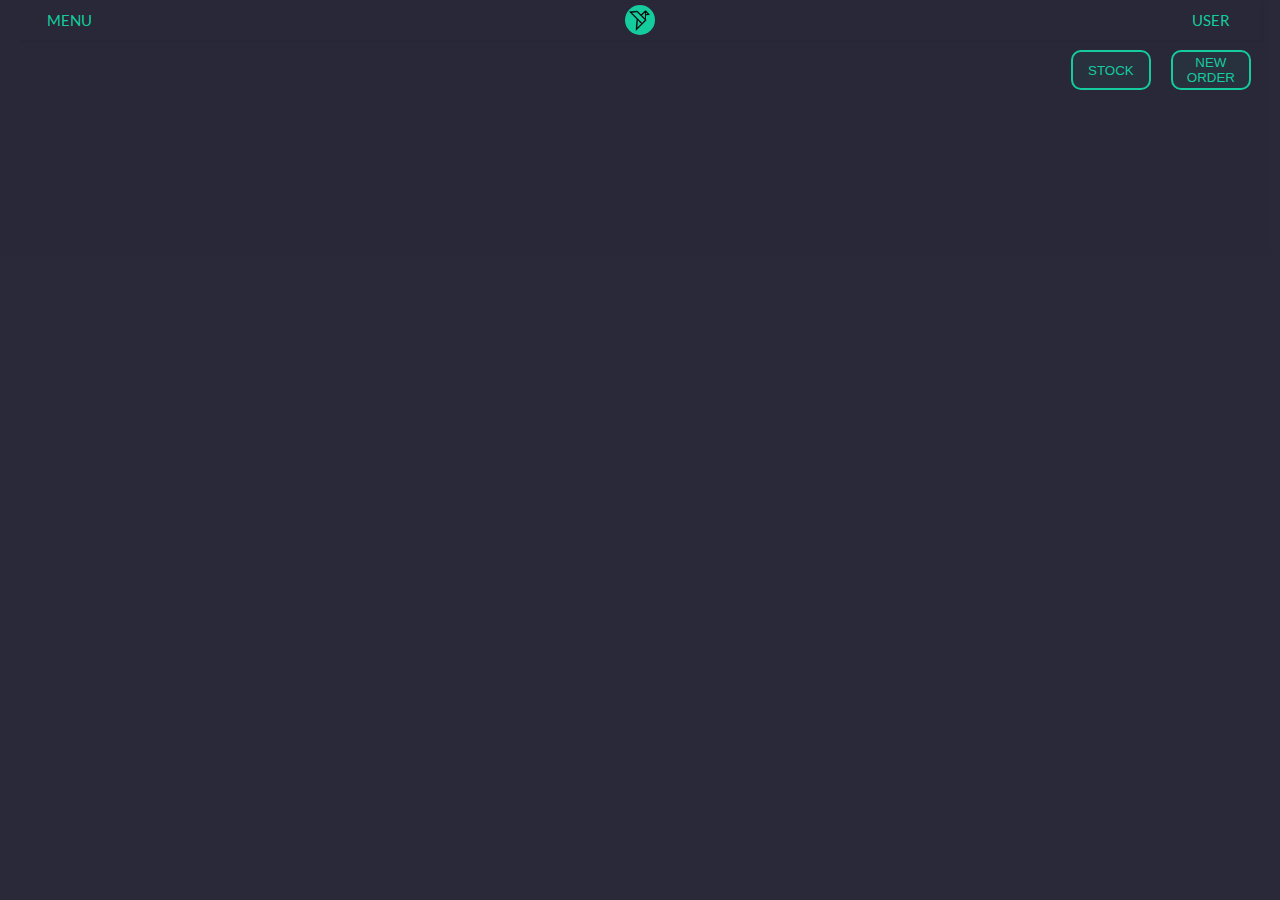
==== commit 55b9657d: "REWRITE EditBox and conditions, bug fixes, auto select Categ on New Order, createNewElement()" ====
--- a/order.html
+++ b/order.html
@@ -8,13 +8,16 @@
         <link  rel="stylesheet" href="style.css" media="screen">
     </head>
     <body>
-        <header id="header" class="header">
-            <div class="nav-menu">MENU</div>
-            <div class="logo">LOGO</div>
-            <div class="nav-user">USER</div>
-
-        </header>
+       
         <main id="main-content" class="main-content">
+            <header id="header" class="header">
+                <div class="nav-menu">MENU</div>
+                <div class="logo">
+                    <img src="images/bird.png" class="logo-img">
+                </div>
+                <div class="nav-user">USER</div>
+    
+            </header>
             <div class="main-spacer"></div>
             <div class="main-menu">
                 <button class="menu-stock">STOCK</button>
@@ -25,11 +28,7 @@
 
 
             <div class="main-items"></div>
-            <div class="main-addon">
-            </div>
-            <div class="main-pay">
-
-            </div>
+            <div class="main-addon"></div>
             <div class="main-cart">
                 <div class="order">ORDER</div>
                 <div class="order-items-wrap">
@@ -55,20 +54,17 @@
                 </div>
             </div>
         
-            <div class="form-add-category-overlay">
-                
-            </div>
             <div class="stock-container">
                 <div class="stock-nav">
                         <input type="text" class="stock-search" value="Seach Products">
-                        <button class="stock-product-add">Add New</button>
+                        <button class="stock-add-new">Add New</button>
+                        <div class="stock-results-header">
+                            <div>Name</div>
+                            <div>Category</div>
+                            <div>Price</div>
+                        </div>
                 </div>
                 <div class="stock-results">
-                    <div class="stock-results-header">
-                        <div>Name</div>
-                        <div>Category</div>
-                        <div>Price</div>
-                    </div>
                     <div class="stock-header-spacer"></div>
                 </div>
             </div>
--- a/style.css
+++ b/style.css
@@ -3,22 +3,27 @@
 
 html {
     font-size: 10px;
-    display: block;
-    scroll-behavior: smooth;
+    display: flexbox;
     background-color: rgb(34, 34, 34);
     scroll-behavior: smooth;
+    width: 100%;
+    height: 100vh;
+    overflow: hidden;
 }
 
 
 body {
     background-color: rgba(100, 100, 255, 0.1);
-    width: 100vw;
-    height: 100vh;
+    width: 100%;
+    max-width: 100vw;
+    height: 100%;
+    max-height: 100vh;
     margin: 0;
     display: flex;
     flex-direction: column;
     scroll-behavior: smooth;
     font-family: "lato";
+    overflow: hidden;
 }
 body button:focus {
     outline: none;
@@ -27,10 +32,10 @@
     outline: none;
 }
 .header {
+    grid-area: spacer;
     background-color: transparent;
-    width: 100vw;
+    width: 100%;
     height: 4rem;
-    position: fixed;
     display: flex;
     flex-direction: row;
     justify-content: space-between;
@@ -49,11 +54,17 @@
     align-items: center;
 }
 .logo {
-    height: 100%;
-    width: 20rem;
-    display: flex;
-    justify-content: center;
-    align-items: center;
+    height: 3rem;
+    width: 3rem;
+    display: flex;
+    justify-content: center;
+    align-items: center;
+    background-color: rgba(20, 204, 158);
+    border-radius: 50%;
+}
+.logo-img {
+    width: auto;
+    height: 70%;
 }
 .nav-user {
     height: 100%;
@@ -65,11 +76,12 @@
 
 .main-content {
     background-color: transparent;
-    width: 99vw;
-    max-height: 98.5vh;
+    width: 98%;
+    height: 99%;
+    max-height: 100vh;
     margin:0 1% 1% 1%;
     display: grid;
-    grid-template-columns: 30% 20%  40% 9%;
+    grid-template-columns: 30% 20%  39% 10%;
     grid-template-rows: 4rem 6rem 1fr;
     grid-template-areas: 
         "spacer  spacer spacer spacer"
@@ -77,22 +89,8 @@
         "cart addon items categ";
     justify-content: center;
     align-items: center;
-    overflow: auto;
-}
-
-@media screen and (max-width: 500px) {
-    .main-content {
-        grid-template-columns: 3fr 1fr;
-        grid-template-rows: 4rem 3fr 3fr 6rem 6rem;
-        grid-template-areas: 
-            "spacer spacer"
-            "cart cart"
-            "items items"
-            "categ categ"
-            "menu menu";
-    }
-}
-
+    overflow-y: hidden;
+}
 
 input,
 textarea,
@@ -101,13 +99,13 @@
 a {
   -webkit-tap-highlight-color: rgba(0,0,0,0);
 }
-
-.main-spacer {
-    grid-area: spacer;
-    /* background-color: rgba(32, 178, 171, 0.705); */
-    height: 100%;
-    width: 100%;
-}
+input:focus,
+select:focus,
+textarea:focus,
+button:focus {
+    outline: none;
+}
+
 .main-menu {
     grid-area: menu;
     /* background-color: rgba(178, 32, 129, 0.705); */
@@ -122,23 +120,55 @@
     height: 4rem;
     width: 8rem;;
     margin: 1rem;
-    color: rgb(49, 134, 113);
-    border: 2px solid rgb(49, 134, 113);
+    color: rgba(20, 204, 158);
+    border: 2px solid rgba(20, 204, 158);
     cursor: pointer;
-    background-color: rgb(49, 134, 113, 0.05);
-    border-radius: 10px;
-    transition: background-color 0.5s ease;
-}
+    background-color: rgba(49, 134, 113, 0.1);
+    border-radius: 10px;
+}
+@keyframes slideIn {
+    0% {
+        transform: translateX(30%);
+        opacity: 0;
+    }
+    100% {
+        transform: translateX(0%);
+        opacity: 1;
+    }
+}
+@keyframes bounceOut {
+    0% {
+        transform: scale(0.1);
+    }
+    80% {
+        transform: scale(1.05);
+    }
+    100% {
+        transform: scale(1);
+    }
+}
+@keyframes bounceIn {
+    0% {
+        transform: scale(1);
+    }
+    80% {
+        transform: scale(1.05);
+    }
+    100% {
+        transform: scale(0.1);
+    }
+}
+
 .close-active-tab {
     background-color: rgba(255, 99, 71, 0.104) !important;
     color: tomato !important;
     border: 2px solid tomato !important;
+    animation: slideIn 0.3s ease-in-out;
 }
 
 .main-categ {
     grid-area: categ;
-    /* background-color: rgba(85, 85, 85, 0.548); */
-    max-height: 97%;
+    height: 100%;
     width: 100%;
     display: flex;
     flex-flow: column nowrap;
@@ -146,17 +176,8 @@
     align-items: center;
     align-content: flex-start;
     align-self: flex-start;
-    overflow-x: auto;
-}
-
-.stock-active {
-    visibility: visible;
-    display: flex;
-    justify-content: flex-end;
-}
-/* .active {
-    background-color: rgb(129, 53, 22);
-} */
+    overflow: auto;
+}
 
 .main-categ button {
     height: 9rem;
@@ -169,6 +190,7 @@
     cursor: pointer;
     font-size: 1.5rem;
     border-radius: 10px;
+    animation: slideIn 0.2s;
 }
 
 .main-items {
@@ -196,35 +218,10 @@
     cursor: pointer;
     font-size: 1.5rem;
     border-radius: 10px;
-}
-
-@media screen and (max-width: 500px){
-    .main-items {
-        grid-area: items;
-        /* background-color: rgba(178, 156, 32, 0.705); */
-        height: 95%;
-        margin-top: 1%;
-        margin-left: 1%;
-        width: 95%;
-        display: flex;
-        flex-flow: row wrap;
-        justify-content: flex-start;
-        align-items: flex-start;
-        align-content: flex-start;
-        display: none;
-    }
-    .main-active {
-        display: flex;
-        overflow: auto;
-    }
-    .main-categ {
-        flex-flow: row nowrap;
-    }
-    .main-items button{
-        height: 10rem;
-        width: 10rem;
-    }
-}
+    animation: slideIn 0.2s;
+
+}
+
 
 .main-addon {
     height: 97%;
@@ -248,13 +245,15 @@
     cursor: pointer;
     font-size: 1.5rem;
     border-radius: 10px;
+    animation: slideIn 0.2s;
 }
 .main-cart {
     grid-area: cart;
     background-color: rgba(100, 50, 200, 0.1);
     border-top: 2px solid rgba(100, 50, 200);
     border-radius: 10px;
-    height: 97%;
+    height: 100%;
+    max-height: 85vh;
     width: 100%;
     flex-direction: column;
     justify-content: flex-start;
@@ -410,8 +409,8 @@
 
 .main-content-mgmt {
     background-color: transparent;
-    width: 100vw;
-    height: 100vh;
+    width: 100%;
+    height: 100%;
     display: grid;
     grid-template-columns: 1fr;
     grid-template-rows: 4rem 6rem 1fr;
@@ -419,9 +418,9 @@
         "spacer"
         "menu"
         "mgmt";
-    justify-content: flex-end;
-    align-items: flex-end;
-    overflow: auto;
+    justify-content: flex-start;
+    align-items: flex-start;
+    overflow: hidden;
 }
 
 
@@ -439,20 +438,21 @@
 .stock-nav {
     min-height: 10rem;
     width: 80%;
-    display: flex;
-    flex-direction: row;
+    height: 20rem;
+    display: flex;
+    flex-flow: row wrap;
     justify-content: space-between;
     align-items: center;
 }
 .stock-search {
     height: 4rem;
-    width: 50%;
+    width: 70%;
     background-color: transparent;
     border: 2px solid rgb(20, 204, 158);
     border-radius: 10px;
     color: white;
 }
-.stock-product-add {
+.stock-add-new {
     height: 4rem;
     width: 130px;
     background-color: rgba(100, 50, 200, 0.15);
@@ -465,18 +465,21 @@
     width: 80%;
     display: flex;
     flex-direction: column;
+    justify-content: space-between;
     overflow: auto;
+    animation: slideIn 0.2s;
 }
 .stock-results-header {
     min-height: 5rem;
-    width: 80%;
-    display: flex;
-    flex-direction: row;
-    justify-content: flex-start;
-    align-items: center;
+    width: 100%;
+    margin-top: 2rem;
+    display: flex;
+    flex-direction: row;
+    justify-content: flex-start;
+    align-items: center;
+    align-self: flex-end;
     font-size: 1.5rem;
     border-bottom: 1px solid rgb(20, 204, 158);
-    position: fixed;
     background-color: rgb(18, 10, 34);
 }
 .stock-results-header div {
@@ -484,10 +487,6 @@
     margin-right: 8%;
     text-align: start;
 }
-.stock-header-spacer {
-    display: block;
-    min-height: 5rem;
-}
 .stock-results-item {
     min-height: 5rem;
     width: 100%;
@@ -499,26 +498,140 @@
     border-bottom: 1px solid rgb(17, 7, 36);
 }
 .stock-results-item div {
-    width: 20%;
+    min-width: 20%;
     margin-right: 8.4%;
 }
-.stock-results-item button,
-.stock-results-item button:last-child  {
+.action-button-green,
+.action-button-red {
     height: 4rem;
-    width: 60px;
+    width: 6rem;
     color: rgba(255, 255, 255, 0.856);
     cursor: pointer;
     font-size: 1.2rem;
     border-radius: 10px;
 }
-.stock-results-item button {
-    background-color: rgb(20, 204, 158, 0.1);
+
+.action-button-green {
+    background-color: rgb(20, 204, 158);
     border: 1px solid rgb(20, 204, 158);
 }
-.stock-results-item button:last-child {
-    background-color: rgb(240, 58, 25, 0.1);
-    border: 1px solid rgb(240, 58, 25);
+.action-button-red {
+    background-color: rgb(233, 81, 54);
+    border: 1px solid rgb(233, 81, 54);
     margin-left: 1%;
+}
+
+
+
+/*START OF POPUP*/
+.pop-up-overlay {
+    height: 100vh;
+    width: 100vw;
+    position: absolute;
+    display: flex;
+    flex-direction: column;
+    justify-content: center;
+    align-items: center;
+    background-color: rgba(7, 7, 19, 0.815);
+}
+
+.pop-up-box {
+    height: auto;
+    width: auto;
+    display: flex;
+    flex-direction: column;
+    justify-content: center;
+    align-items: center;
+    background-color: rgb(30, 15, 50);
+    color: white;
+    font-size: 1.6rem;
+    border-radius: 10px;
+    border: none;
+    border-top: 1rem solid rgb(20, 204, 158);
+    /* box-shadow: 0px 0px 10px white; */
+    padding: 2rem 4rem 2rem 4rem;
+    animation: bounceOut 0.15s;
+}
+.pop-up-box-button-case {
+    width: 15rem;
+    display: flex;
+    flex-direction: row;
+    justify-content: space-between;
+    align-items: center;
+    margin-top: 2rem;
+}
+
+/*START OF ADD NEW FORM */
+.add-form-container {
+    display: flex;
+    flex-flow: row wrap;
+    height: auto;
+    max-width: 400px;
+    justify-content: center;
+    align-items: center;
+}
+.add-form-label {
+    width: 20%;
+    height: 3.5rem;
+    margin: 1rem 0 1rem 0;
+    display: flex;
+    justify-content: flex-start;
+    align-items: center;
+    animation: bounceOut 0.1s;
+}
+.add-form-select {
+    width: 60%;
+    height: 3rem;
+    margin: 1rem 0 1rem 0;
+    background-color: transparent;
+    color: rgb(20, 204, 158);
+    border: 1px solid rgb(20, 204, 158);
+    border-radius: 10px;
+}
+.add-form-type-select {
+    width: 60%;
+    height: 3rem;
+    margin: 1rem 0 1rem 0;
+    background-color: transparent;
+    color: rgb(20, 204, 158);
+    border: 1px solid rgb(20, 204, 158);
+    border-radius: 10px;    
+    animation: bounceOut 0.1s;
+}
+.add-form-sides-select{
+    width: 60%;
+    height: 3rem;
+    margin: 1rem 0 1rem 0;
+    background-color: transparent;
+    color: rgb(20, 204, 158);
+    border: 1px solid rgb(20, 204, 158);
+    border-radius: 10px; 
+    animation: bounceOut 0.1s;
+}
+.add-form-category {
+    background-color: rgb(20, 204, 158);
+    width: 10%;
+    height: 3rem;
+    margin: 1rem 0 1rem 2.5rem;
+    border: none;
+    border-radius: 10px;
+    font-size: 2rem;
+}
+.add-form-input {
+    width: 75%;
+    height: 3rem;
+    margin: 1rem 0 1rem 0;
+    background-color: rgb(152, 219, 201);
+    border: none;
+    border-radius: 10px;
+    color: rgba(0, 0, 0, 0.801);
+    font-size: 2rem;
+    text-align: center;
+}
+
+.add-form-input:active {
+    border: none;
+    box-shadow: none;
 }
 
 /* START OF PIN PAGE */
